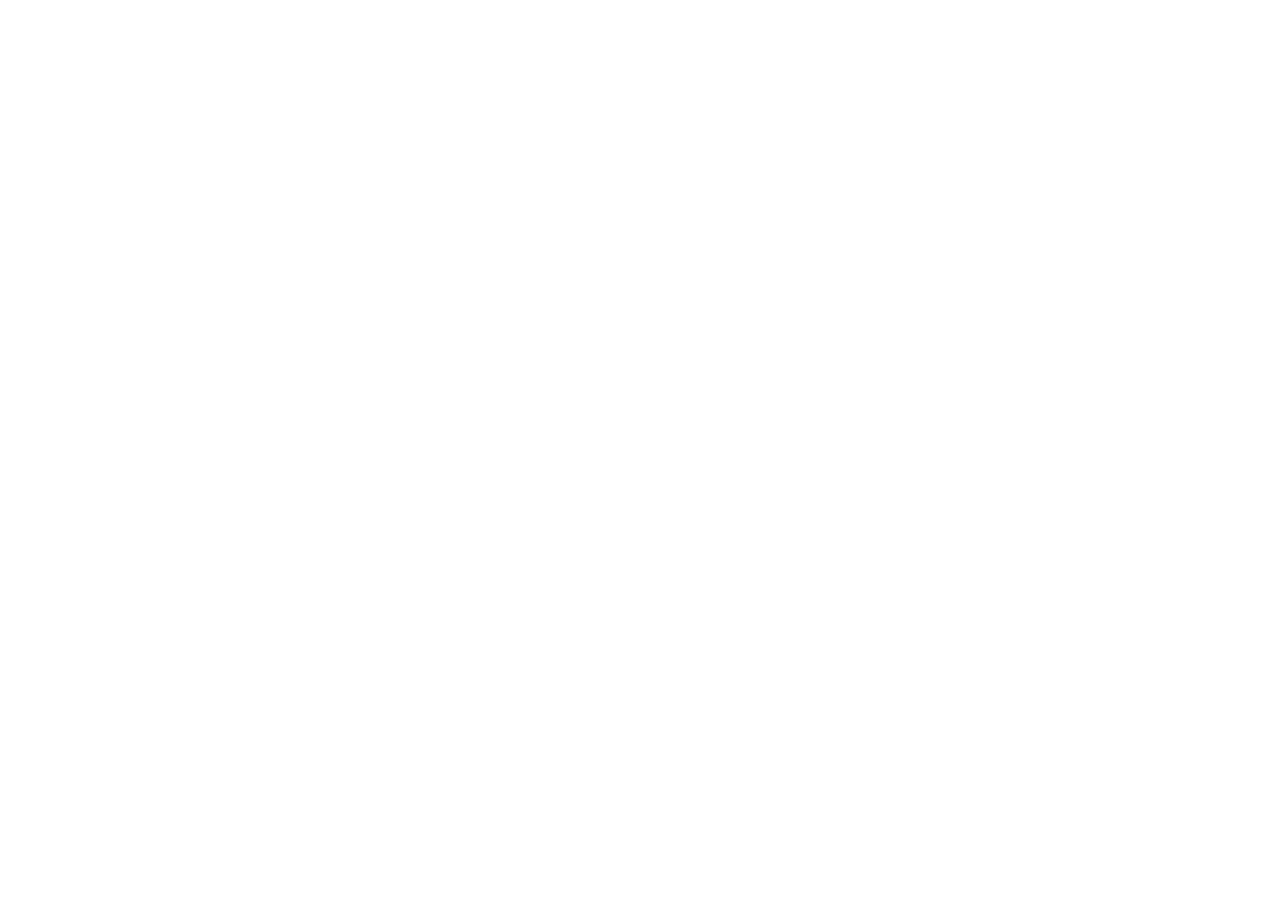
==== player.html @ b273ebeb "first commit" ====
<!DOCTYPE html>
<html>
<head>
    <title>Video Player</title>
    <link rel="stylesheet" type="text/css" href="https://s3.deovr.com/version/1/css/styles.css"/>
    <script src="https://s3.deovr.com/version/1/js/bundle.js" async></script>
    <style>
        html, body {
            height: 100%;
            margin: 0;
        }
    </style>
</head>
<body>
    <deo-video width="100%"
            height="100%"
            title="Motorcross Competition"
            cover-image="/cover1.jpeg"
            loop >
    <source src="https://cdn-vr.deovr.com/full_videos_app/h264/1449_1440p.mp4?Expires=1649576136&response-content-disposition=attachment%3B+filename%3D%221%22&Signature=HdP2XF8bci1AI0rLXiU9Al6zw0o%3D&AWSAccessKeyId=ACF1E79A1D064B998FF2C62A58DF9C60&ip=1" quality="1440p"/>
</deo-video>
</body>
</html>
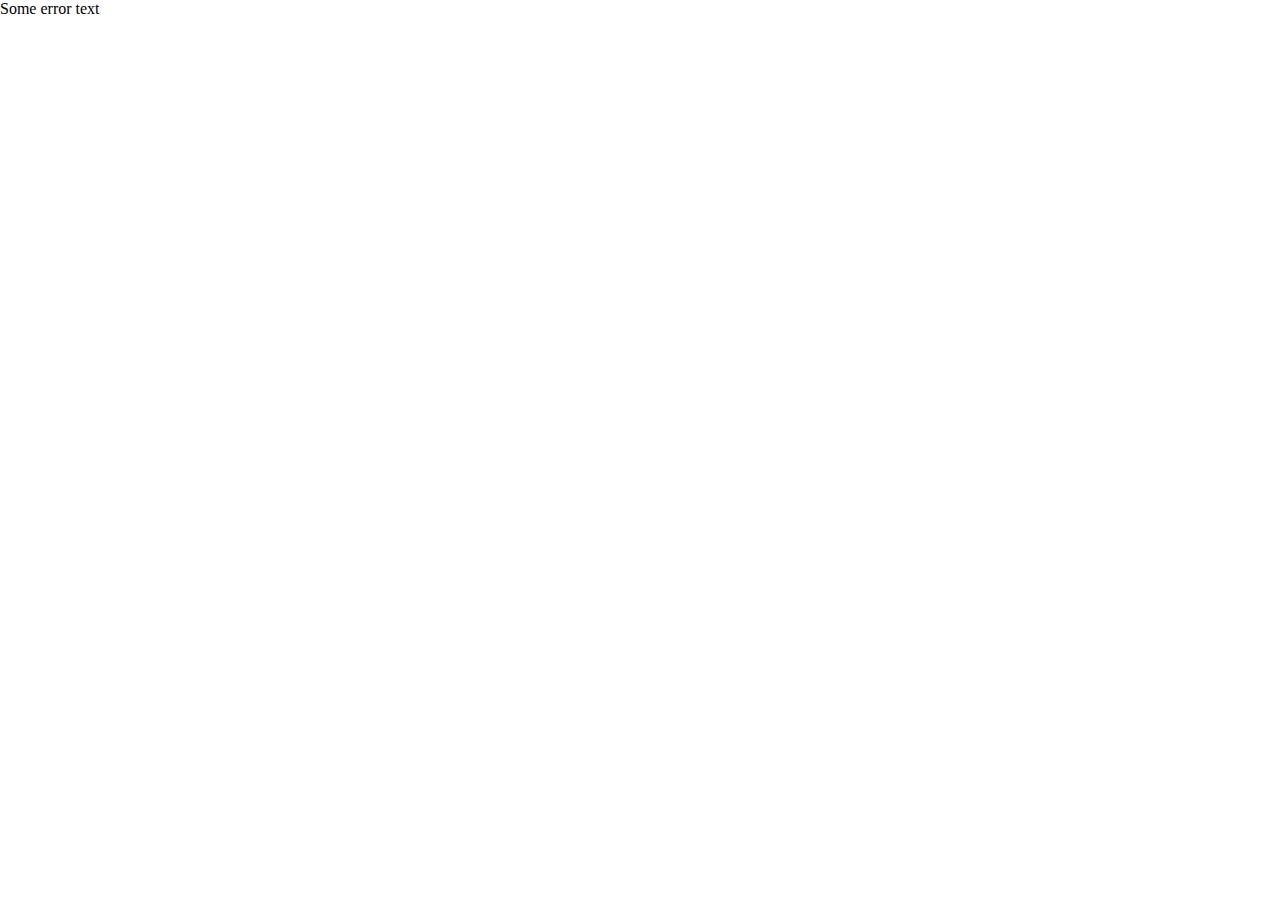
==== commit 72e406af: "please please" ====
--- a/player.html
+++ b/player.html
@@ -9,15 +9,102 @@
             height: 100%;
             margin: 0;
         }
+        #overlay {
+            position: absolute;
+            height: 100%;
+            width: 100%;
+        }
+        #new_msg_btn {
+            position: relative;
+            right: 16px;
+            bottom: 16px;
+            padding: 2em;
+            background-color: darkblue;
+            color: white;
+            z-index: 9999999;
+            width: 0;
+        }
     </style>
 </head>
 <body>
-    <deo-video width="100%"
+    <!-- <div id="overlay">
+        <div id="new_msg_btn">+</div>
+    </div> -->
+    <!-- <deo-video width="100%"
             height="100%"
             title="Motorcross Competition"
-            cover-image="/cover1.jpeg"
+            cover-image="/cover1.jpg"
             loop >
-    <source src="https://cdn-vr.deovr.com/full_videos_app/h264/1449_1440p.mp4?Expires=1649576136&response-content-disposition=attachment%3B+filename%3D%221%22&Signature=HdP2XF8bci1AI0rLXiU9Al6zw0o%3D&AWSAccessKeyId=ACF1E79A1D064B998FF2C62A58DF9C60&ip=1" quality="1440p"/>
-</deo-video>
+        <source src="https://cdn-vr.deovr.com/full_videos_app/h264/1449_1440p.mp4?Expires=1649576136&response-content-disposition=attachment%3B+filename%3D%221%22&Signature=HdP2XF8bci1AI0rLXiU9Al6zw0o%3D&AWSAccessKeyId=ACF1E79A1D064B998FF2C62A58DF9C60&ip=1" quality="1440p"/>
+    </deo-video> -->
+    <deo-hub aspect="1028:578" cover-image="https://cdn-vr.deovr.com/images/1449/vr-marina-del-ray-exit-to-ocean-and-setting-sails-asmr-cover-desktop.jpg" style="width: 100%; height: 528.521px;">
+        <deo-grid id="main-grid" aspect="1028:578" columns="4" rows="3" content-provider="contentProviderFunction">
+        </deo-grid>
+
+        <deo-img src="/s/images/logo--wh.svg" aligned-to="main-grid" offset="0, 1.25">
+        </deo-img>
+
+        <deo-paginator attached-to="main-grid" aligned-to="main-grid" offset="0, -1.25">
+        </deo-paginator>
+
+        <deo-video angle="360" aspect="1028:578" format="mono" duration="2123" title="360VR - Marina Del Ray exit to ocean and setting sails - ASMR" cover-image="https://cdn-vr.deovr.com/images/1449/vr-marina-del-ray-exit-to-ocean-and-setting-sails-asmr-cover-desktop.jpg" flat="false">
+                                                    <source src="https://cdn-vr.deovr.com/full_videos_app/h264/1449_1080p.mp4?Expires=1649582161&amp;response-content-disposition=attachment%3B+filename%3D%221%22&amp;Signature=IzIaeoR4dIwzsPAmgxeTj3OPJyw%3D&amp;AWSAccessKeyId=ACF1E79A1D064B998FF2C62A58DF9C60&amp;ip=1" quality="1080p">
+                                                    <source src="https://cdn-vr.deovr.com/full_videos_app/h265/1449_1080p.mp4?Expires=1649582161&amp;response-content-disposition=attachment%3B+filename%3D%221%22&amp;Signature=vW6UyWElR%2B3aDi2fr%2Fy5032LRxE%3D&amp;AWSAccessKeyId=ACF1E79A1D064B998FF2C62A58DF9C60&amp;ip=1" quality="1080p">
+                                                    <source src="https://cdn-vr.deovr.com/full_videos_app/h264/1449_1440p.mp4?Expires=1649582161&amp;response-content-disposition=attachment%3B+filename%3D%221%22&amp;Signature=u6T7suzpxRTklp57BTLOUfm%2FOeU%3D&amp;AWSAccessKeyId=ACF1E79A1D064B998FF2C62A58DF9C60&amp;ip=1" quality="1440p">
+                                                    <source src="https://cdn-vr.deovr.com/full_videos_app/h265/1449_1440p.mp4?Expires=1649582161&amp;response-content-disposition=attachment%3B+filename%3D%221%22&amp;Signature=4wLukCddGI%2FZm8AXuFcGgbF3IK8%3D&amp;AWSAccessKeyId=ACF1E79A1D064B998FF2C62A58DF9C60&amp;ip=1" quality="1440p">
+                                                    <source src="https://cdn-vr.deovr.com/full_videos_app/h264/1449_1920p.mp4?Expires=1649582161&amp;response-content-disposition=attachment%3B+filename%3D%221%22&amp;Signature=P6s%2BCi9BTilaRYa9HlAlA1i3zyc%3D&amp;AWSAccessKeyId=ACF1E79A1D064B998FF2C62A58DF9C60&amp;ip=1" quality="1920p">
+                                                    <source src="https://cdn-vr.deovr.com/full_videos_app/h265/1449_1920p.mp4?Expires=1649582161&amp;response-content-disposition=attachment%3B+filename%3D%221%22&amp;Signature=HTeuIV1TDmIue5zPiA9608RqEqU%3D&amp;AWSAccessKeyId=ACF1E79A1D064B998FF2C62A58DF9C60&amp;ip=1" quality="1920p">
+                                                    <source src="https://cdn-vr.deovr.com/full_videos_app/h264/1449_2160p.mp4?Expires=1649582161&amp;response-content-disposition=attachment%3B+filename%3D%221%22&amp;Signature=6Pa4fMGUIJ7fkP88mGg2pl3%2Brio%3D&amp;AWSAccessKeyId=ACF1E79A1D064B998FF2C62A58DF9C60&amp;ip=1" quality="2160p">
+                                                    <source src="https://cdn-vr.deovr.com/full_videos_app/h265/1449_2160p.mp4?Expires=1649582161&amp;response-content-disposition=attachment%3B+filename%3D%221%22&amp;Signature=0LMNRMsnx%2BORKQnUQ5Sf9y3oQ%2Bs%3D&amp;AWSAccessKeyId=ACF1E79A1D064B998FF2C62A58DF9C60&amp;ip=1" quality="2160p">
+                                                    <source src="https://cdn-vr.deovr.com/full_videos_app/h264/1449_2880p.mp4?Expires=1649582161&amp;response-content-disposition=attachment%3B+filename%3D%221%22&amp;Signature=Lei1EKL5wRZjxt3f2z6zcMNdA9o%3D&amp;AWSAccessKeyId=ACF1E79A1D064B998FF2C62A58DF9C60&amp;ip=1" quality="2880p">
+                                                    <source src="https://cdn-vr.deovr.com/full_videos_app/h265/1449_2880p.mp4?Expires=1649582161&amp;response-content-disposition=attachment%3B+filename%3D%221%22&amp;Signature=7gsyaxM%2BmsWZmBxrLcKdS3cYLOw%3D&amp;AWSAccessKeyId=ACF1E79A1D064B998FF2C62A58DF9C60&amp;ip=1" quality="2880p">
+                                                    <source src="https://cdn-vr.deovr.com/full_videos_app/h264/1449_3360p.mp4?Expires=1649582161&amp;response-content-disposition=attachment%3B+filename%3D%221%22&amp;Signature=5QNalBUi0FnovEFmMyUB53ZFv88%3D&amp;AWSAccessKeyId=ACF1E79A1D064B998FF2C62A58DF9C60&amp;ip=1" quality="3360p">
+                                                    <source src="https://cdn-vr.deovr.com/full_videos_app/h265/1449_3360p.mp4?Expires=1649582161&amp;response-content-disposition=attachment%3B+filename%3D%221%22&amp;Signature=744VGkuZu%2BEkdkEt%2BodNTbERbAg%3D&amp;AWSAccessKeyId=ACF1E79A1D064B998FF2C62A58DF9C60&amp;ip=1" quality="3360p">
+                                                    <source src="https://cdn-vr.deovr.com/full_videos_app/h264/1449_3840p.mp4?Expires=1649582161&amp;response-content-disposition=attachment%3B+filename%3D%221%22&amp;Signature=1Ujh%2FOMqAPPiqROq3R7FKHJBREk%3D&amp;AWSAccessKeyId=ACF1E79A1D064B998FF2C62A58DF9C60&amp;ip=1" quality="3840p">
+                                                    <source src="https://cdn-vr.deovr.com/full_videos_app/h265/1449_3840p.mp4?Expires=1649582161&amp;response-content-disposition=attachment%3B+filename%3D%221%22&amp;Signature=sVU%2B7XINQBTZv%2FUz0slDI3VLwvk%3D&amp;AWSAccessKeyId=ACF1E79A1D064B998FF2C62A58DF9C60&amp;ip=1" quality="3840p">
+                                            </deo-video>
+    
+<div class="deo-container">
+<div class="deo-cover" style="background-image: url(https://cdn-vr.deovr.com/images/1449/vr-marina-del-ray-exit-to-ocean-and-setting-sails-asmr-cover-desktop.jpg)">
+<div class="deo-deeplink open slr-style" is-deeplink="" deeplink-type="static" style="display: none;">
+<img src="https://s3.deovr.com/version/1.1/assets/deo/deo.svg">
+OPEN IN DEOVR
+</div>
+<div class="deo-cover-button">
+<div class="deo-cover-play-icon">
+</div>
+</div>
+</div>
+<div class="deo-loading">
+<div class="deo-loading-icon">
+</div>
+</div>
+<div class="deo-message deo-error">
+<div class="deo-message-content-flex-v">
+<div class="deo-error-text">
+Some error text
+</div>
+</div>
+</div>
+</div>
+</deo-hub>
+<script>
+    window.contentProviderFunction = (filters, currentPage, itemsPerPage, callback) => {
+        fetch('/hub_list/videos', {
+            method: 'POST',
+            headers: {
+                'Content-Type': 'application/x-www-form-urlencoded'
+            },
+            body: 'current_page=' + currentPage
+        })
+            .then(response => response.json())
+            .then(body => {
+                callback({
+                    totalPages: body.totalPages,
+                    items: body.items
+                });
+            });
+    }
+</script>
 </body>
 </html>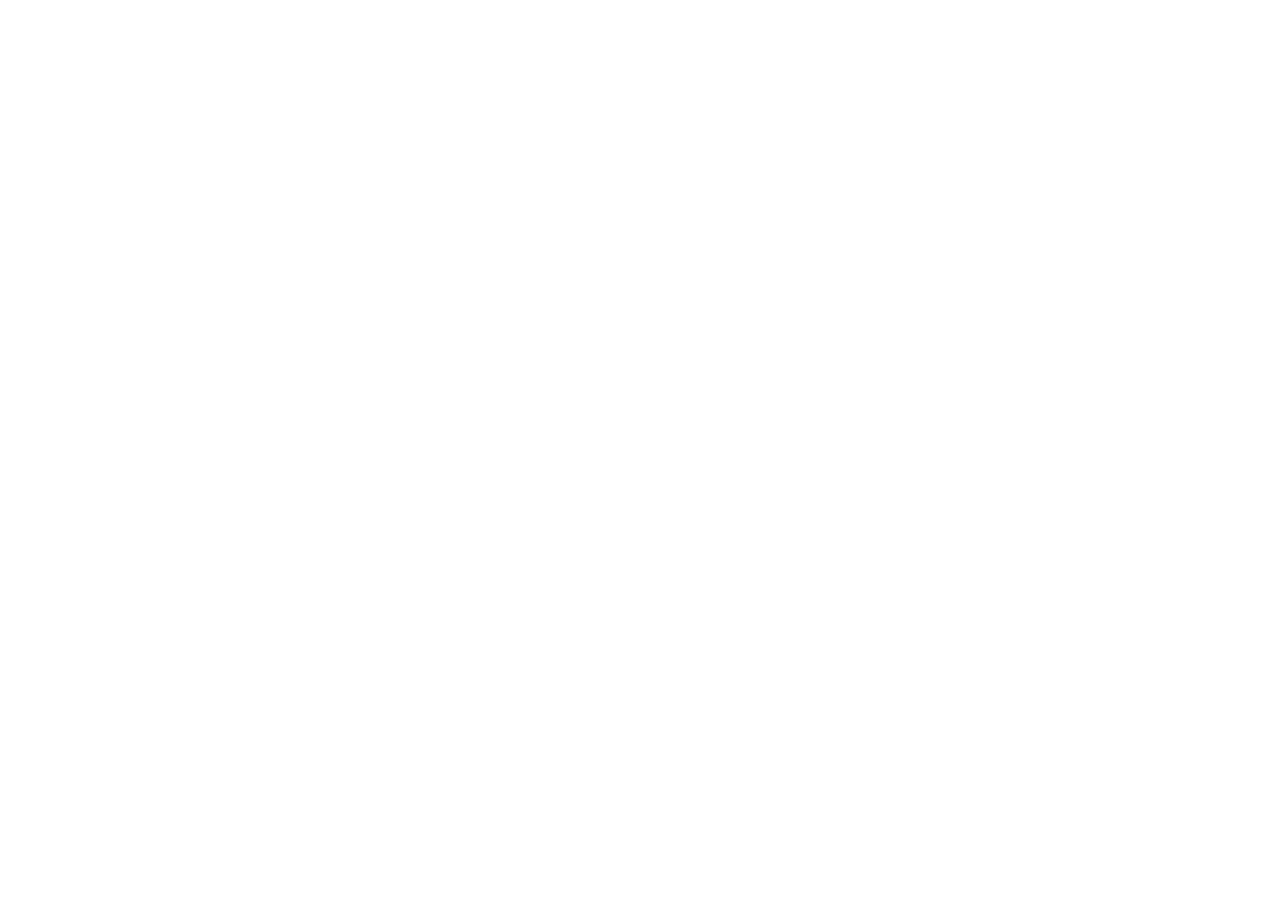
==== commit eee14892: "trying it with youtube" ====
--- a/player.html
+++ b/player.html
@@ -27,84 +27,25 @@
     </style>
 </head>
 <body>
-    <!-- <div id="overlay">
-        <div id="new_msg_btn">+</div>
-    </div> -->
-    <!-- <deo-video width="100%"
-            height="100%"
-            title="Motorcross Competition"
-            cover-image="/cover1.jpg"
-            loop >
-        <source src="https://cdn-vr.deovr.com/full_videos_app/h264/1449_1440p.mp4?Expires=1649576136&response-content-disposition=attachment%3B+filename%3D%221%22&Signature=HdP2XF8bci1AI0rLXiU9Al6zw0o%3D&AWSAccessKeyId=ACF1E79A1D064B998FF2C62A58DF9C60&ip=1" quality="1440p"/>
-    </deo-video> -->
-    <deo-hub aspect="1028:578" cover-image="https://cdn-vr.deovr.com/images/1449/vr-marina-del-ray-exit-to-ocean-and-setting-sails-asmr-cover-desktop.jpg" style="width: 100%; height: 528.521px;">
-        <deo-grid id="main-grid" aspect="1028:578" columns="4" rows="3" content-provider="contentProviderFunction">
-        </deo-grid>
-
-        <deo-img src="/s/images/logo--wh.svg" aligned-to="main-grid" offset="0, 1.25">
-        </deo-img>
-
-        <deo-paginator attached-to="main-grid" aligned-to="main-grid" offset="0, -1.25">
-        </deo-paginator>
-
-        <deo-video angle="360" aspect="1028:578" format="mono" duration="2123" title="360VR - Marina Del Ray exit to ocean and setting sails - ASMR" cover-image="https://cdn-vr.deovr.com/images/1449/vr-marina-del-ray-exit-to-ocean-and-setting-sails-asmr-cover-desktop.jpg" flat="false">
-                                                    <source src="https://cdn-vr.deovr.com/full_videos_app/h264/1449_1080p.mp4?Expires=1649582161&amp;response-content-disposition=attachment%3B+filename%3D%221%22&amp;Signature=IzIaeoR4dIwzsPAmgxeTj3OPJyw%3D&amp;AWSAccessKeyId=ACF1E79A1D064B998FF2C62A58DF9C60&amp;ip=1" quality="1080p">
-                                                    <source src="https://cdn-vr.deovr.com/full_videos_app/h265/1449_1080p.mp4?Expires=1649582161&amp;response-content-disposition=attachment%3B+filename%3D%221%22&amp;Signature=vW6UyWElR%2B3aDi2fr%2Fy5032LRxE%3D&amp;AWSAccessKeyId=ACF1E79A1D064B998FF2C62A58DF9C60&amp;ip=1" quality="1080p">
-                                                    <source src="https://cdn-vr.deovr.com/full_videos_app/h264/1449_1440p.mp4?Expires=1649582161&amp;response-content-disposition=attachment%3B+filename%3D%221%22&amp;Signature=u6T7suzpxRTklp57BTLOUfm%2FOeU%3D&amp;AWSAccessKeyId=ACF1E79A1D064B998FF2C62A58DF9C60&amp;ip=1" quality="1440p">
-                                                    <source src="https://cdn-vr.deovr.com/full_videos_app/h265/1449_1440p.mp4?Expires=1649582161&amp;response-content-disposition=attachment%3B+filename%3D%221%22&amp;Signature=4wLukCddGI%2FZm8AXuFcGgbF3IK8%3D&amp;AWSAccessKeyId=ACF1E79A1D064B998FF2C62A58DF9C60&amp;ip=1" quality="1440p">
-                                                    <source src="https://cdn-vr.deovr.com/full_videos_app/h264/1449_1920p.mp4?Expires=1649582161&amp;response-content-disposition=attachment%3B+filename%3D%221%22&amp;Signature=P6s%2BCi9BTilaRYa9HlAlA1i3zyc%3D&amp;AWSAccessKeyId=ACF1E79A1D064B998FF2C62A58DF9C60&amp;ip=1" quality="1920p">
-                                                    <source src="https://cdn-vr.deovr.com/full_videos_app/h265/1449_1920p.mp4?Expires=1649582161&amp;response-content-disposition=attachment%3B+filename%3D%221%22&amp;Signature=HTeuIV1TDmIue5zPiA9608RqEqU%3D&amp;AWSAccessKeyId=ACF1E79A1D064B998FF2C62A58DF9C60&amp;ip=1" quality="1920p">
-                                                    <source src="https://cdn-vr.deovr.com/full_videos_app/h264/1449_2160p.mp4?Expires=1649582161&amp;response-content-disposition=attachment%3B+filename%3D%221%22&amp;Signature=6Pa4fMGUIJ7fkP88mGg2pl3%2Brio%3D&amp;AWSAccessKeyId=ACF1E79A1D064B998FF2C62A58DF9C60&amp;ip=1" quality="2160p">
-                                                    <source src="https://cdn-vr.deovr.com/full_videos_app/h265/1449_2160p.mp4?Expires=1649582161&amp;response-content-disposition=attachment%3B+filename%3D%221%22&amp;Signature=0LMNRMsnx%2BORKQnUQ5Sf9y3oQ%2Bs%3D&amp;AWSAccessKeyId=ACF1E79A1D064B998FF2C62A58DF9C60&amp;ip=1" quality="2160p">
-                                                    <source src="https://cdn-vr.deovr.com/full_videos_app/h264/1449_2880p.mp4?Expires=1649582161&amp;response-content-disposition=attachment%3B+filename%3D%221%22&amp;Signature=Lei1EKL5wRZjxt3f2z6zcMNdA9o%3D&amp;AWSAccessKeyId=ACF1E79A1D064B998FF2C62A58DF9C60&amp;ip=1" quality="2880p">
-                                                    <source src="https://cdn-vr.deovr.com/full_videos_app/h265/1449_2880p.mp4?Expires=1649582161&amp;response-content-disposition=attachment%3B+filename%3D%221%22&amp;Signature=7gsyaxM%2BmsWZmBxrLcKdS3cYLOw%3D&amp;AWSAccessKeyId=ACF1E79A1D064B998FF2C62A58DF9C60&amp;ip=1" quality="2880p">
-                                                    <source src="https://cdn-vr.deovr.com/full_videos_app/h264/1449_3360p.mp4?Expires=1649582161&amp;response-content-disposition=attachment%3B+filename%3D%221%22&amp;Signature=5QNalBUi0FnovEFmMyUB53ZFv88%3D&amp;AWSAccessKeyId=ACF1E79A1D064B998FF2C62A58DF9C60&amp;ip=1" quality="3360p">
-                                                    <source src="https://cdn-vr.deovr.com/full_videos_app/h265/1449_3360p.mp4?Expires=1649582161&amp;response-content-disposition=attachment%3B+filename%3D%221%22&amp;Signature=744VGkuZu%2BEkdkEt%2BodNTbERbAg%3D&amp;AWSAccessKeyId=ACF1E79A1D064B998FF2C62A58DF9C60&amp;ip=1" quality="3360p">
-                                                    <source src="https://cdn-vr.deovr.com/full_videos_app/h264/1449_3840p.mp4?Expires=1649582161&amp;response-content-disposition=attachment%3B+filename%3D%221%22&amp;Signature=1Ujh%2FOMqAPPiqROq3R7FKHJBREk%3D&amp;AWSAccessKeyId=ACF1E79A1D064B998FF2C62A58DF9C60&amp;ip=1" quality="3840p">
-                                                    <source src="https://cdn-vr.deovr.com/full_videos_app/h265/1449_3840p.mp4?Expires=1649582161&amp;response-content-disposition=attachment%3B+filename%3D%221%22&amp;Signature=sVU%2B7XINQBTZv%2FUz0slDI3VLwvk%3D&amp;AWSAccessKeyId=ACF1E79A1D064B998FF2C62A58DF9C60&amp;ip=1" quality="3840p">
-                                            </deo-video>
-    
-<div class="deo-container">
-<div class="deo-cover" style="background-image: url(https://cdn-vr.deovr.com/images/1449/vr-marina-del-ray-exit-to-ocean-and-setting-sails-asmr-cover-desktop.jpg)">
-<div class="deo-deeplink open slr-style" is-deeplink="" deeplink-type="static" style="display: none;">
-<img src="https://s3.deovr.com/version/1.1/assets/deo/deo.svg">
-OPEN IN DEOVR
-</div>
-<div class="deo-cover-button">
-<div class="deo-cover-play-icon">
-</div>
-</div>
-</div>
-<div class="deo-loading">
-<div class="deo-loading-icon">
-</div>
-</div>
-<div class="deo-message deo-error">
-<div class="deo-message-content-flex-v">
-<div class="deo-error-text">
-Some error text
-</div>
-</div>
-</div>
-</div>
-</deo-hub>
+    <iframe width="560" height="315" src="https://www.youtube.com/embed/tjQGnXBn1WA" title="YouTube video player" frameborder="0" allow="accelerometer; autoplay; clipboard-write; encrypted-media; gyroscope; picture-in-picture" allowfullscreen></iframe>
 <script>
-    window.contentProviderFunction = (filters, currentPage, itemsPerPage, callback) => {
-        fetch('/hub_list/videos', {
-            method: 'POST',
-            headers: {
-                'Content-Type': 'application/x-www-form-urlencoded'
-            },
-            body: 'current_page=' + currentPage
+    function permission () {
+    if ( typeof( DeviceMotionEvent ) !== "undefined" && typeof( DeviceMotionEvent.requestPermission ) === "function" ) {
+        // (optional) Do something before API request prompt.
+        DeviceMotionEvent.requestPermission()
+            .then( response => {
+            // (optional) Do something after API prompt dismissed.
+            if ( response == "granted" ) {
+                window.addEventListener( "devicemotion", (e) => {
+                    // do something for 'e' here.
+                })
+            }
         })
-            .then(response => response.json())
-            .then(body => {
-                callback({
-                    totalPages: body.totalPages,
-                    items: body.items
-                });
-            });
+            .catch( console.error )
+    } else {
+        alert( "DeviceMotionEvent is not defined" );
     }
+}
 </script>
 </body>
 </html>